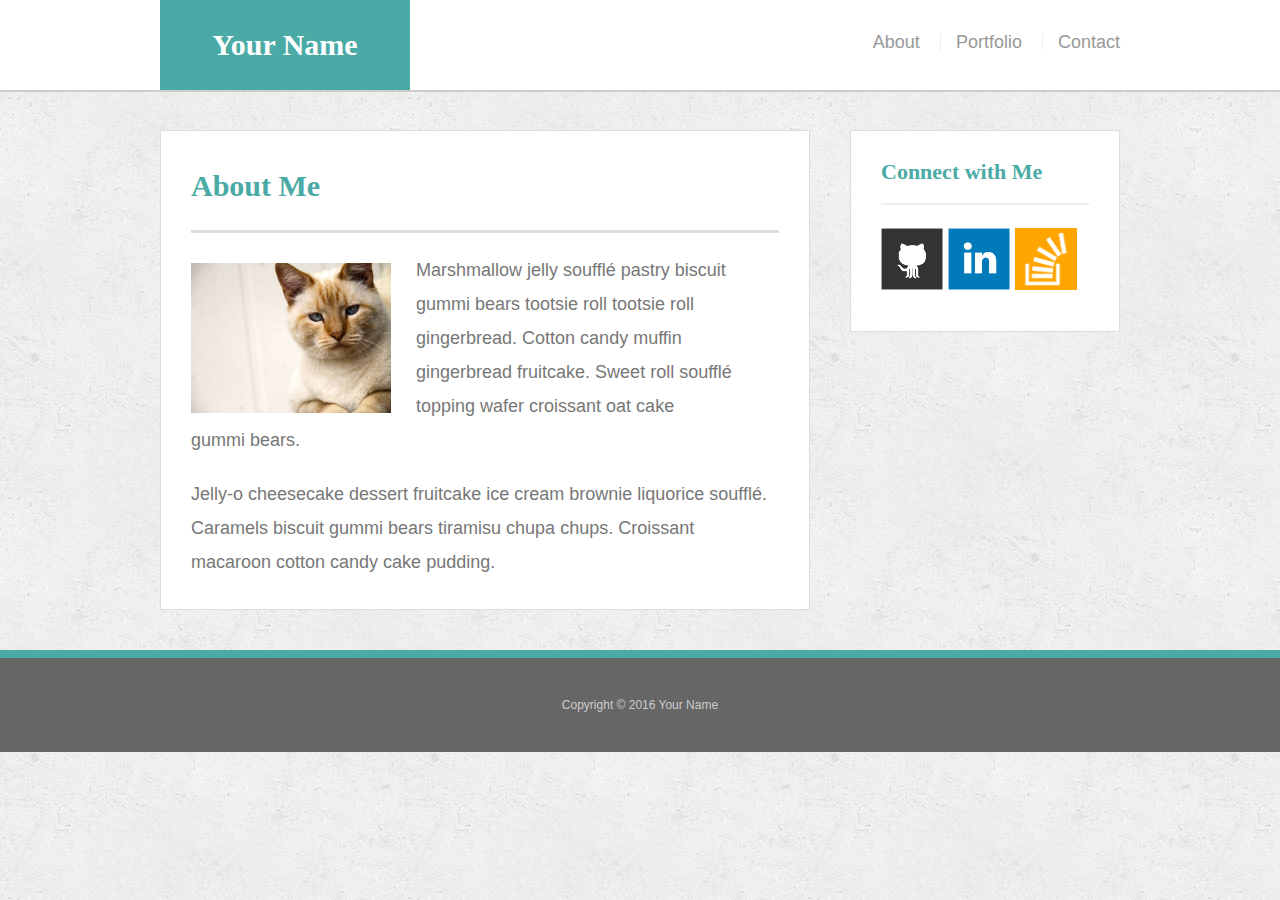
==== index.html @ 31456cea "initial commit" ====
<!doctype html>
<html lang="en-us">

<head>
  <meta charset="UTF-8">
  <title>About | Your Name</title>
  <link rel="stylesheet" type="text/css" href="assets/css/reset.css">
  <link rel="stylesheet" type="text/css" href="assets/css/style.css">
</head>

<body>

  <header id="masthead">
    <div class="container">
      <a href="index.html" id="logo">Your Name</a>
      <nav>
        <a href="index.html">About</a>
        <a href="portfolio.html">Portfolio</a>
        <a href="contact.html">Contact</a>
      </nav>
    </div>
  </header>

  <div id="main-container" class="container">
    <section class="main-section">
      <h1>About Me</h1>

      <img src="assets/images/cat.jpg" class="auth-image" alt="Your Name">

      <p>Marshmallow jelly souffl&eacute; pastry biscuit gummi bears tootsie roll tootsie roll gingerbread. Cotton candy muffin gingerbread fruitcake. Sweet roll souffl&eacute; topping wafer croissant oat cake gummi&nbsp;bears.</p>

      <p>Jelly-o cheesecake dessert fruitcake ice cream brownie liquorice souffl&eacute;. Caramels biscuit gummi bears tiramisu chupa chups. Croissant macaroon cotton candy cake pudding.</p>

    </section>

    <section class="sidebar">
      <div id="connect">
        <h2>Connect with Me</h2>

        <a href="#"><img src="assets/images/github-128.png" class="social" alt="GitHub" /></a>
        <a href="#"><img src="assets/images/linkedin-128.png" class="social" alt="LinkedIn" /></a>
        <a href="#"><img src="assets/images/stackoverflow-128.png" class="social" alt="Stack Overflow" /></a>
      </div>
    </section>
  </div>

  <footer>
    <div class="container">
      Copyright &copy; 2016 Your Name
    </div>
  </footer>
</body>

</html>
---- assets/css/style.css ----
body {
  font-family: Arial, "Helvetica Neue", Helvetica, sans-serif;
  font-size: 18px;
  line-height: 34px;
  color: #777;
  background: url("../images/concrete_seamless.png");
}

* {
  box-sizing: border-box;
}

/* general */

.container {
  width: 100%;
  max-width: 960px;
  margin: 0 auto;
  clear: both;
}

h1,
h2,
h3,
p {
  margin-bottom: 20px;
}

p:last-child {
  margin-bottom: 0;
}

h1,
h2,
h3 {
  font-family: Georgia, Times, "Times New Roman", serif;
  font-weight: 700;
  color: #4aaaa5;
}

h1 {
  padding-bottom: 20px;
  font-size: 30px;
  line-height: 49px;
  border-bottom: 3px solid #ddd;
}

h2,
h3 {
  font-size: 22px;
}

/* header */

#masthead {
  position: fixed;
  z-index: 99;
  width: 100%;
  margin: 0 0 30px;
  overflow: auto;
  color: #fff;
  background: #fff;
  border-bottom: 2px solid #ccc;
}

#logo {
  float: left;
  width: 250px;
  height: 90px;
  font-family: Georgia, Times, "Times New Roman", serif;
  font-size: 30px;
  font-weight: 700;
  line-height: 90px;
  color: #fff;
  text-align: center;
  text-decoration: none;
  background: #4aaaa5;
}

nav {
  float: right;
  margin-top: 25px;
}

nav a {
  display: inline-block;
  padding-left: 15px;
  margin-left: 15px;
  line-height: 18px;
  color: #999;
  text-decoration: none;
  border-left: 1px solid #efefef;
}

nav a:first-child {
  border-left: 0 none;
}

/* footer */

footer {
  padding: 30px 0;
  clear: both;
  font-size: 12px;
  color: #fff;
  color: #ccc;
  text-align: center;
  background: #666;
  border-top: 8px solid #4aaaa5;
}

/* sidebar */

.sidebar {
  float: right;
  width: 100%;
  max-width: 270px;
  padding: 30px;
  margin-bottom: 20px;
  background: #fff;
  border: 1px solid #ddd;
}

h3,
.sidebar h2 {
  padding-bottom: 20px;
  margin-bottom: 15px;
  line-height: 22px;
  border-bottom: 2px solid #eee;
}

.social {
  width: 62px;
  height: 62px;
  margin-top: 8px;
  margin-right: 5px;
}

.social:last-child {
  margin-right: 0;
}

/* main */

#main-container {
  padding-top: 130px;
}

.main-section {
  float: left;
  width: 100%;
  max-width: 650px;
  padding: 30px;
  margin: 0 0 40px;
  background: #fff;
  border: 1px solid #ddd;
}

/* portfolio page */

.work {
  position: relative;
  float: left;
  width: 274px;
  margin: 20px 0 25px;
  overflow: auto;
}

.work:nth-child(even) {
  margin-right: 40px;
}

.work img {
  width: 100%;
  border: 0 none;
  opacity: 0.8;
}

.work h3 {
  position: absolute;
  bottom: 20px;
  width: 100%;
  padding: 15px;
  margin-bottom: 0;
  font-weight: 300;
  line-height: 30px;
  color: #fff;
  text-align: center;
  background: #4aaaa5;
  border-bottom: 0;
}

.auth-image {
  float: left;
  width: 200px;
  height: auto;
  margin-top: 10px;
  margin-right: 25px;
}

/* contact page */

#contact-form ul {
  margin-bottom: 20px;
}

#contact-form li {
  margin-bottom: 10px;
}

label,
input[type=text],
input[type=email],
textarea {
  display: block;
  width: 100%;
}

input[type=text],
input[type=email],
textarea {
  height: 35px;
  padding: 0 10px;
  font-size: 14px;
  border: 1px solid #ddd;
}

textarea {
  height: 200px;
}

input[type=submit] {
  padding: 10px 30px;
  font-size: 18px;
  color: #fff;
  cursor: pointer;
  background: #4aaaa5;
  border: 0 none;
}
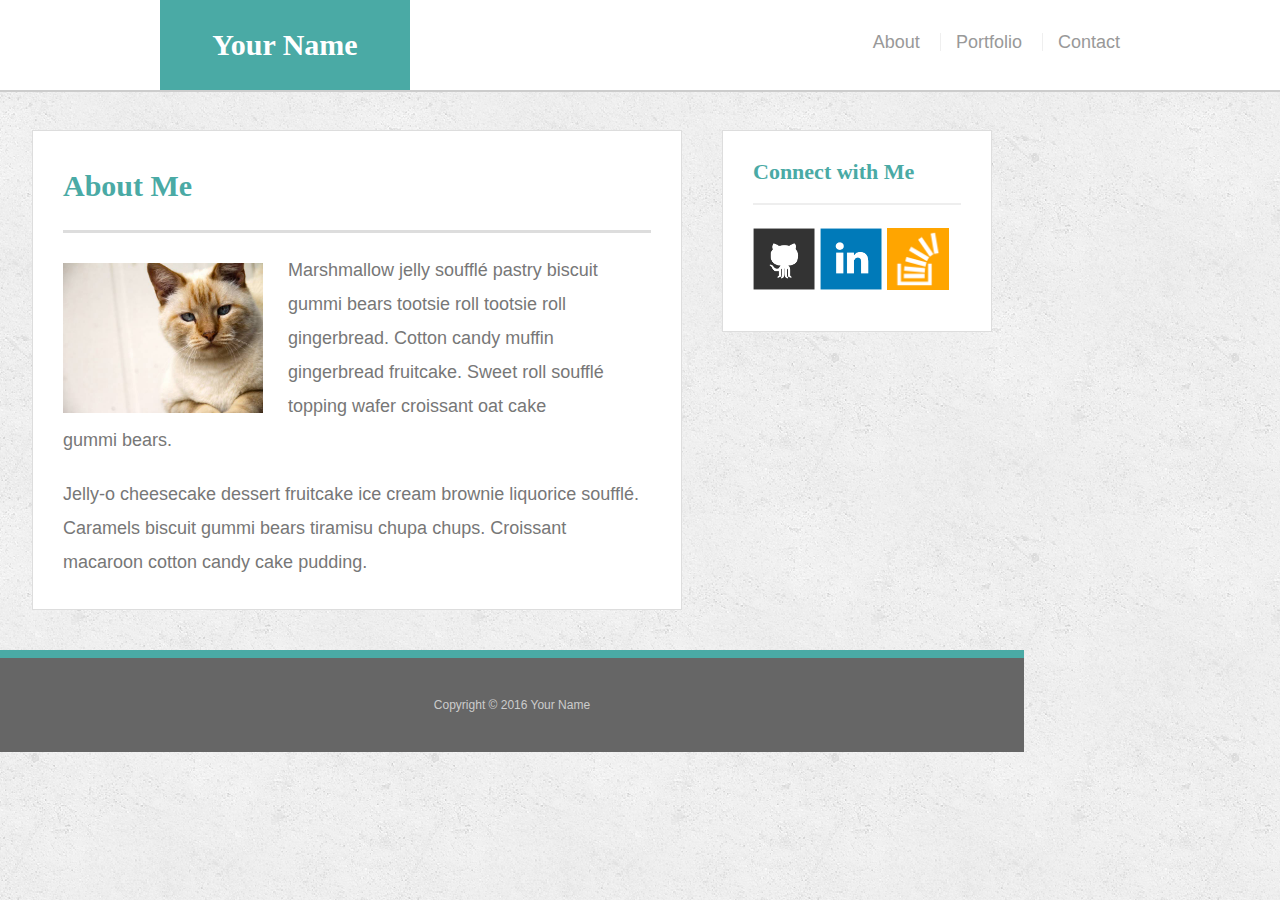
==== commit f6092658: "media query setup, testing" ====
--- a/index.html
+++ b/index.html
@@ -3,12 +3,14 @@
 
 <head>
   <meta charset="UTF-8">
+  <meta name ="viewport" content="width=device-width, initial-scale=1">
   <title>About | Your Name</title>
   <link rel="stylesheet" type="text/css" href="assets/css/reset.css">
   <link rel="stylesheet" type="text/css" href="assets/css/style.css">
 </head>
 
 <body>
+ <div class="wrapper">
 
   <header id="masthead">
     <div class="container">
@@ -49,6 +51,7 @@
       Copyright &copy; 2016 Your Name
     </div>
   </footer>
+  </div>
 </body>
 
 </html>--- a/assets/css/style.css
+++ b/assets/css/style.css
@@ -8,6 +8,12 @@
 
 * {
   box-sizing: border-box;
+}
+
+/*Wrapper width for browser widths above 768px*/
+.wrapper {
+  width: 1024px;
+  /*margin: 40px auto;*/
 }
 
 /* general */
@@ -237,3 +243,31 @@
   background: #4aaaa5;
   border: 0 none;
 }
+
+/*Browser width rules for 980 or less*/
+@media screen and (max-width: 980px) {
+  .wrapper {
+    width: 600px;
+  }
+}
+
+/*Browser width rules for 768px or less*/
+@media screen and (max-width: 768px) {
+  .wrapper {
+    width: 100%;
+    padding: 20px;
+  }
+
+  .sidebar,
+  #main-container {
+    width: 100%;
+  }
+
+}
+
+/*Browser width rules for 640 or less*/
+@media screen and (max-width: 640px) {
+  .wrapper {
+    width: 600px;
+  }
+}
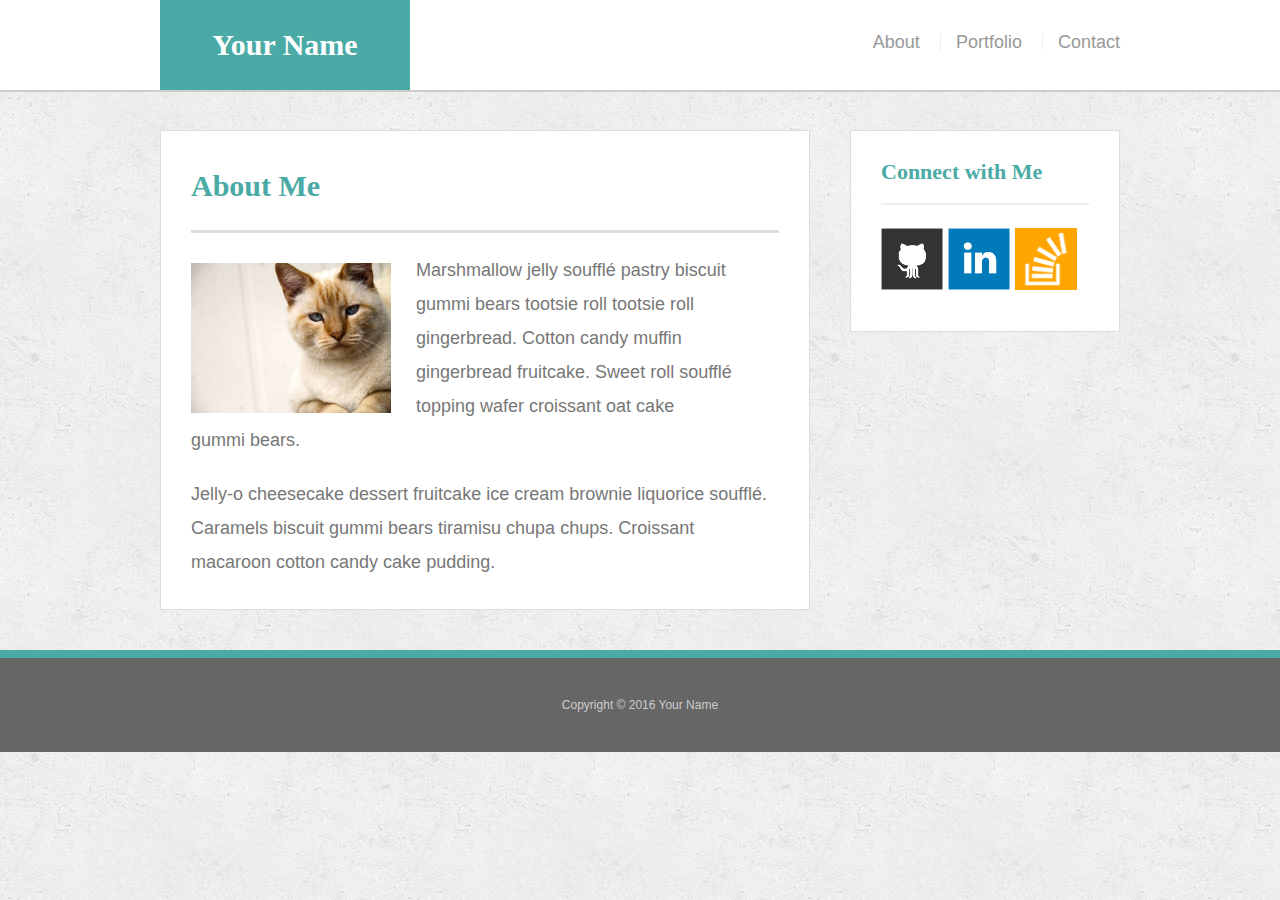
==== commit 4a5f1fde: "fixes to 980, minus nav" ====
--- a/index.html
+++ b/index.html
@@ -10,7 +10,7 @@
 </head>
 
 <body>
- <div class="wrapper">
+ <!--<div class="wrapper"> -->
 
   <header id="masthead">
     <div class="container">
@@ -51,7 +51,7 @@
       Copyright &copy; 2016 Your Name
     </div>
   </footer>
-  </div>
+  <!-- </div> -->
 </body>
 
 </html>--- a/assets/css/style.css
+++ b/assets/css/style.css
@@ -10,11 +10,12 @@
   box-sizing: border-box;
 }
 
-/*Wrapper width for browser widths above 768px*/
+
+/*Wrapper width for browser widths above 768px*
 .wrapper {
   width: 1024px;
-  /*margin: 40px auto;*/
-}
+  margin: 0px auto;
+}*/
 
 /* general */
 
@@ -246,12 +247,32 @@
 
 /*Browser width rules for 980 or less*/
 @media screen and (max-width: 980px) {
-  .wrapper {
-    width: 600px;
-  }
-}
-
-/*Browser width rules for 768px or less*/
+  /*.wrapper {
+    width: 100%;
+    padding: 20px;
+  }*/
+
+  .sidebar,
+  .main-section {
+    width: 50%;
+  }
+
+  #logo,
+  .main-section {
+    margin-left: 10%;
+  }
+
+  .sidebar {
+    margin-right: 10%;
+  }
+
+
+  /*.sidebar {
+    max-width: 960px;
+  }*/
+}
+
+/*Browser width rules for 768px or less*
 @media screen and (max-width: 768px) {
   .wrapper {
     width: 100%;
@@ -259,15 +280,35 @@
   }
 
   .sidebar,
+  .container
   #main-container {
     width: 100%;
   }
 
-}
-
-/*Browser width rules for 640 or less*/
+  .sidebar {
+    max-width: 960px;
+  }
+
+  /*.masthead {
+    margin-bottom: 10px;
+  }*/
+
+}
+
+/*Browser width rules for 640 or less*
 @media screen and (max-width: 640px) {
   .wrapper {
-    width: 600px;
-  }
-}
+    width: 100%;
+    padding: 20px;
+  }
+
+  .sidebar,
+  .container
+  #main-container {
+    width: 100%;
+  }
+
+  .sidebar {
+    max-width: 960px;
+  }
+}*/
